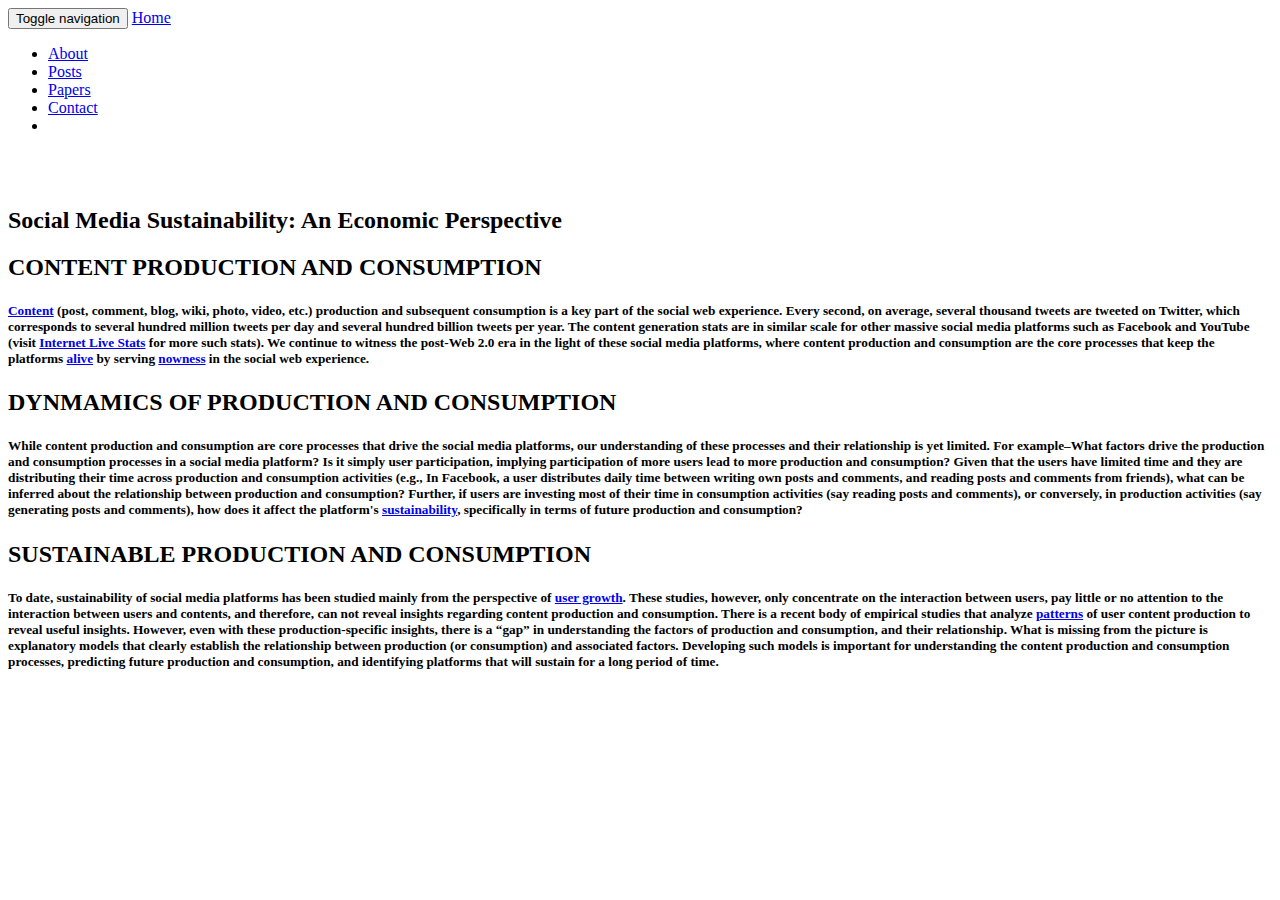
==== preamble/index.html @ 613954c4 "New preamble post" ====
<!DOCTYPE html>
<html lang="en">
<head>
	<meta charset="utf-8">
	<meta http-equiv="X-UA-Compatible" content="IE=edge">
	<meta name="viewport" content="width=device-width, initial-scale=1">
	<meta name="description" content="">
	<meta name="author" content="">
	<link rel="shortcut icon" href="ico/Info_Icon.ico">
	
	<link href="https://fonts.googleapis.com/css?family=Roboto+Condensed:400,300,700" rel="stylesheet" type="text/css">
	<link href="https://fonts.googleapis.com/css?family=Cabin+Condensed:400,500,700" rel="stylesheet" type="text/css">
	
	<title>Information Market</title>

	<!-- Bootstrap core CSS -->
	<link href="https://fonts.googleapis.com/css?family=Alegreya+Sans" rel="stylesheet">
	<link href="https://fonts.googleapis.com/css?family=Lato" rel="stylesheet" type="text/css">
	<link href="https://fonts.googleapis.com/css?family=Slabo+27px" rel="stylesheet" type="text/css">

	

	<!-- Custom styles for this template -->
    <link href="../css/bootstrap.css" rel="stylesheet">
	<link href="../css/hover-min.css" rel="stylesheet">
	<link href="www2018-page-style.css" rel="stylesheet">
	<link href="../css/offcanvas.css" rel="stylesheet">
	<link href="../css/ap.css" rel="stylesheet">
	
	<style>
	.carousel {
		background: #2f4350;
		width: 100%;
		margin-left: auto;
		margin-right: auto;
	}
	.carousel-inner > .item > img, .carousel-inner > .item > a > img {
		width: 60%;
		height: 400px;
		margin: auto;
	}
	</style>
</head>

<body>
    <script src="https://ajax.googleapis.com/ajax/libs/jquery/1.11.0/jquery.min.js"></script>
    <script src="../js/bootstrap.js"></script>
    
    <div class="navbar navbar-fixed-top navbar-inverse" role="navigation">
		<div class="container">
		
			<div class="navbar-header">			
				<!--  Creates a button that looks like ≡ on narrow browser screens -->
				<button type="button" class="navbar-toggle" data-toggle="collapse" data-target=".navbar-collapse">
					<span class="sr-only">Toggle navigation</span>
					<span class="icon-bar"></span>
					<span class="icon-bar"></span>
					<span class="icon-bar"></span>
				</button>				
				<a class="navbar-brand" href="../index.html#">Home</a>
			</div>
			
			<div class="collapse navbar-collapse">			
				<ul class="nav navbar-nav">
					<li><a href="../index.html#about">About</a></li>
                    <li><a href="../index.html#posts">Posts</a></li>
					<li><a href="../index.html#papers">Papers</a></li>
					<li><a href="../index.html#contact">Contact</a><li>
				</ul>				
			</div>
			
		</div>
	</div>
    
    <div class="container">
        
        <div class="row">
			<div class="col-md-12">
				<br><br>
			</div>
		</div>
        
        <div class="row">
            <div class="col-md-12">
                <h2>Social Media Sustainability: An Economic Perspective</h2>
                <div class="all-title text-center">
                    <h2>CONTENT PRODUCTION AND CONSUMPTION</h2>
                </div>           
                <div class="title-para">
                    <h5><a href="https://en.wikipedia.org/wiki/User-generated_content">Content</a> (post, comment, blog, wiki, photo, video, etc.) production and subsequent consumption is a key part of the social web experience. Every second, on average, several thousand tweets are tweeted on Twitter, which corresponds to several hundred million tweets per day and several hundred billion tweets per year. The content generation stats are in similar scale for other massive social media platforms such as Facebook and YouTube (visit <a href="https://www.internetlivestats.com">Internet Live Stats</a> for more such stats). We continue to witness the post-Web 2.0 era in the light of these social media platforms, where content production and consumption are the core processes that keep the platforms <a href="https://arxiv.org/pdf/1707.04477.pdf">alive</a> by serving <a href="https://www.microsoft.com/en-us/research/wp-content/uploads/2012/09/DurreeforAoIRFinal.pdf">nowness</a> in the social web experience.</h5>                   
                </div>
            </div>
        </div>
        
        <div class="row">
            <div class="col-md-12">
                <div class="all-title text-center">
                    <h2>DYNMAMICS OF PRODUCTION AND CONSUMPTION</h2>
                </div>
                <div class="title-para">
                    <h5>While content production and consumption are core processes that drive the social media platforms, our understanding of these processes and their relationship is yet limited. For example–What factors drive the production and consumption processes in a social media platform? Is it simply user participation, implying participation of more users lead to more production and consumption? Given that the users have limited time and they are distributing their time across production and consumption activities (e.g., In Facebook, a user distributes daily time between writing own posts and comments, and reading posts and comments from friends), what can be inferred about the relationship between production and consumption? Further, if users are investing most of their time in consumption activities (say reading posts and comments), or conversely, in production activities (say generating posts and comments), how does it affect the platform's <a href="https://pubsonline.informs.org/doi/pdf/10.1287/isre.12.4.346.9703">sustainability</a>, specifically in terms of future production and consumption?</h5>                   
                </div>
            </div>
        </div>
        
        <div class="row">
            <div class="col-md-12">
                <div class="all-title text-center">
                    <h2>SUSTAINABLE PRODUCTION AND CONSUMPTION</h2>
                </div>
                <div class="title-para">
                    <h5>To date, sustainability of social media platforms has been studied mainly from the perspective of <a href="https://arxiv.org/pdf/1307.1354.pdf">user growth</a>. These studies, however, only concentrate on the interaction between users, pay little or no attention to the interaction between users and contents, and therefore, can not reveal insights regarding content production and consumption. There is a recent body of empirical studies that analyze <a href="http://citeseerx.ist.psu.edu/viewdoc/download?doi=10.1.1.153.8605&rep=rep1&type=pdf">patterns</a> of user content production to reveal useful insights. However, even with these production-specific insights, there is a <q>gap</q> in understanding the factors of production and consumption, and their relationship. What is missing from the picture is explanatory models that clearly establish the relationship between production (or consumption) and associated factors. Developing such models is important for understanding the content production and consumption processes, predicting future production and consumption, and identifying platforms that will sustain for a long period of time.</h5>               
                </div>
            </div>
        </div>
        
        
    </div> <!-- container -->

    <!-- Bootstrap core JavaScript
    ================================================== -->
    <!-- Placed at the end of the document so the pages load faster -->
    <script src="https://ajax.googleapis.com/ajax/libs/jquery/1.11.0/jquery.min.js"></script>
    <script src="../../dist/js/bootstrap.min.js"></script>
    <script src="offcanvas.js"></script>
</body>
</html>
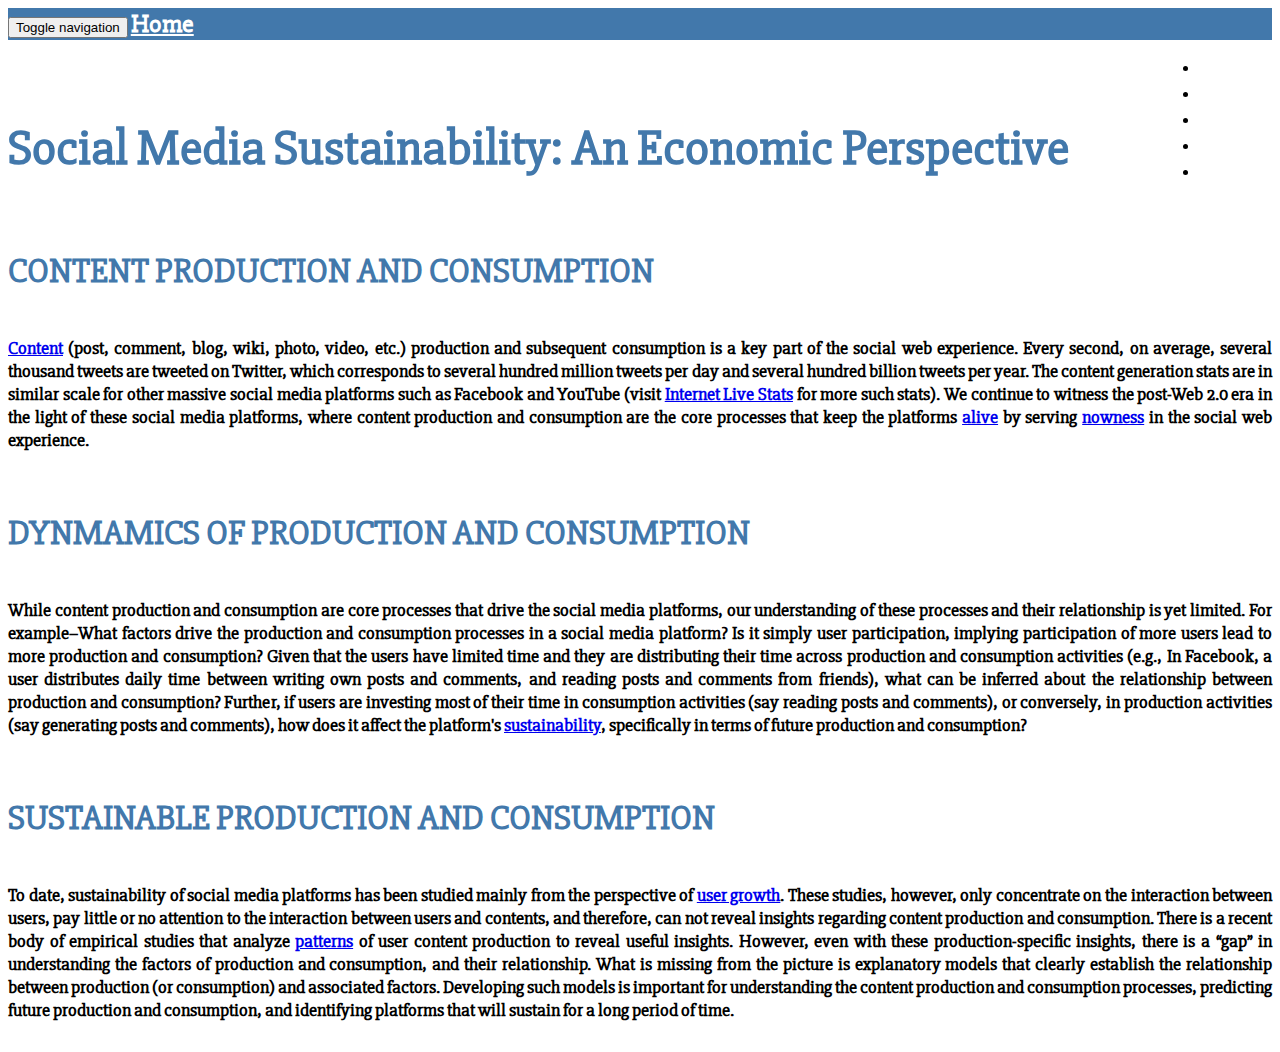
==== commit 29b33c4c: "New preamble post" ====
--- a/preamble/index.html
+++ b/preamble/index.html
@@ -23,7 +23,7 @@
 	<!-- Custom styles for this template -->
     <link href="../css/bootstrap.css" rel="stylesheet">
 	<link href="../css/hover-min.css" rel="stylesheet">
-	<link href="www2018-page-style.css" rel="stylesheet">
+	<link href="preamble-page-style.css" rel="stylesheet">
 	<link href="../css/offcanvas.css" rel="stylesheet">
 	<link href="../css/ap.css" rel="stylesheet">
 	
--- a/preamble/preamble-page-style.css
+++ b/preamble/preamble-page-style.css
@@ -0,0 +1,108 @@
+
+body{font-family: 'Slabo 27px', sans-serif;font-size:15px}
+body b{font-family: 'Slabo 27px', sans-serif;color:#2477C4;font-weight:400}
+
+
+
+
+.all-title.text-center > h2 {
+  color: #4278ab;
+  font-size: 35px;
+  font-weight: 700;
+  margin-bottom: 0px;
+  margin-top: 0px;
+  padding-bottom: 15px;
+  padding-top: 30px;
+  position: relative;
+  font-family: 'Slabo 27px', sans-serif;
+}
+
+.title-para h5 {
+ font-size: 18px;
+line-height: 23px;
+text-align: justify;
+
+}
+
+.all-des li {
+  margin-bottom: 15px;
+  font-size: 15px;
+  line-height: 20px;
+}
+
+.label-primary {
+  background-color: #4278ab;
+  font-size: 12px !important;
+  padding: 2px 5px !important;
+}
+
+.all-des a {
+  color: #4278ab;
+  font-size: 15px !important;
+}
+
+.all-des b {
+  color: #4278ab;
+font-family: "Slabo 27px",sans-serif;
+font-size: 15px;
+font-weight: 400;
+}
+
+.footer-des > h5 {
+  line-height: 27px;
+  text-align: center;
+}
+
+
+.footer-des a:hover {
+  color: #4278ab;
+}
+
+.collapse.navbar-collapse ul.nav.navbar-nav {
+  float: right;
+}
+
+.collapse.navbar-collapse ul.nav.navbar-nav li {
+  padding: 4px 14px;
+}
+.collapse.navbar-collapse ul.nav.navbar-nav li a {
+  color: #fff;
+}
+
+h2, .h2 {
+  color: #4278ab;
+  font-size: 50px;
+}
+
+
+
+
+
+
+.navbar.navbar-fixed-top.navbar-inverse {
+  background-color: #4278ab;
+}
+
+
+.navbar-header a.navbar-brand {
+  color: #fff;
+  font-size: 26px;
+  font-weight: 700;
+}
+
+
+@media (max-width: 800px) { 
+
+#myCarousel {
+        display:none !important;
+    }
+ 
+.collapse.navbar-collapse ul.nav.navbar-nav {
+  float: left;
+}  
+
+.navbar-brand {
+  opacity: 0;
+}
+ 
+}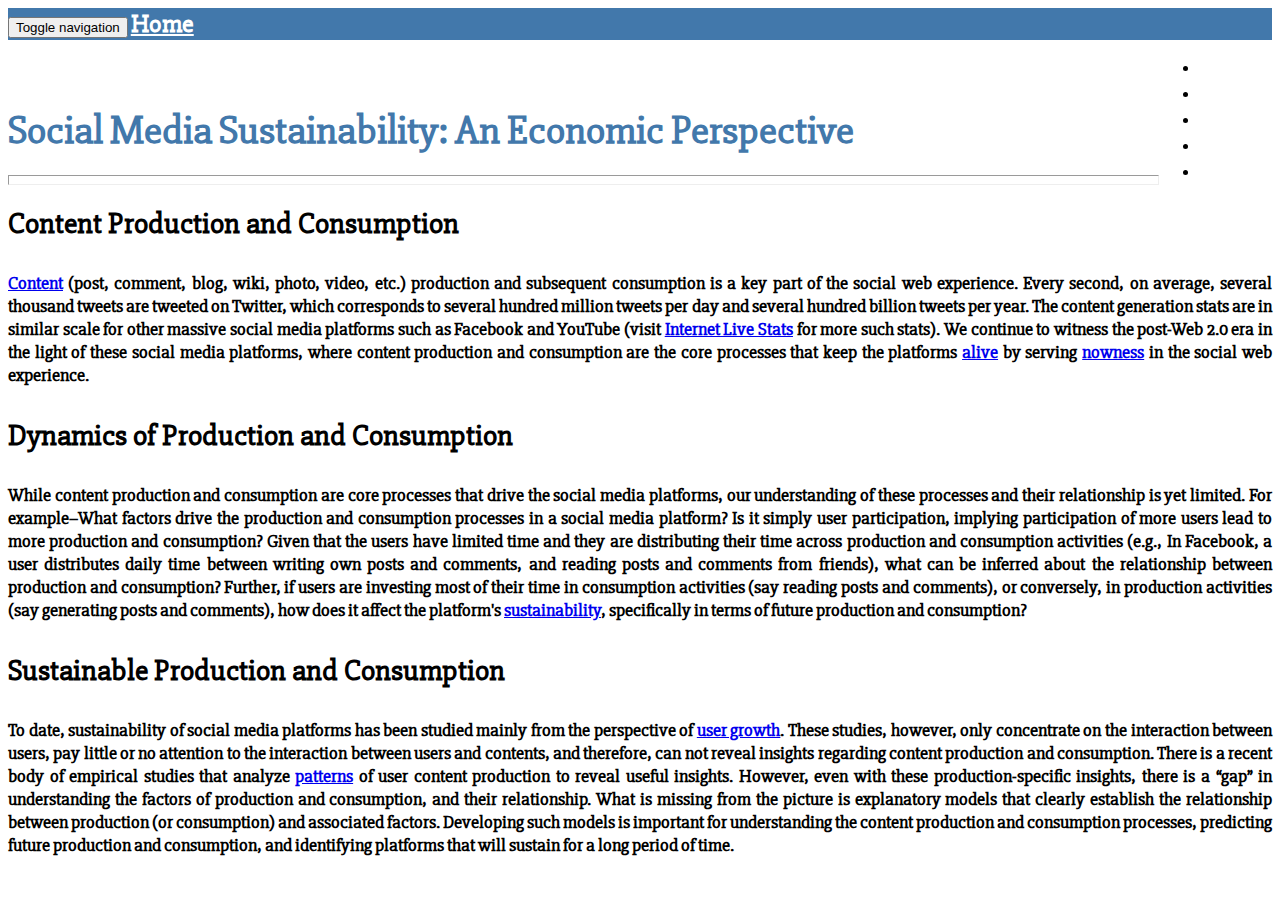
==== commit 1fbe01b8: "Minor" ====
--- a/preamble/index.html
+++ b/preamble/index.html
@@ -6,7 +6,7 @@
 	<meta name="viewport" content="width=device-width, initial-scale=1">
 	<meta name="description" content="">
 	<meta name="author" content="">
-	<link rel="shortcut icon" href="ico/Info_Icon.ico">
+	<link rel="shortcut icon" href="../ico/Info_Icon.ico">
 	
 	<link href="https://fonts.googleapis.com/css?family=Roboto+Condensed:400,300,700" rel="stylesheet" type="text/css">
 	<link href="https://fonts.googleapis.com/css?family=Cabin+Condensed:400,500,700" rel="stylesheet" type="text/css">
@@ -82,10 +82,10 @@
         
         <div class="row">
             <div class="col-md-12">
-                <h2>Social Media Sustainability: An Economic Perspective</h2>
                 <div class="all-title text-center">
-                    <h2>CONTENT PRODUCTION AND CONSUMPTION</h2>
-                </div>           
+					<h2>Social Media Sustainability: An Economic Perspective<hr size="10"></h2>
+				</div>
+                <h1>Content Production and Consumption</h1>        
                 <div class="title-para">
                     <h5><a href="https://en.wikipedia.org/wiki/User-generated_content">Content</a> (post, comment, blog, wiki, photo, video, etc.) production and subsequent consumption is a key part of the social web experience. Every second, on average, several thousand tweets are tweeted on Twitter, which corresponds to several hundred million tweets per day and several hundred billion tweets per year. The content generation stats are in similar scale for other massive social media platforms such as Facebook and YouTube (visit <a href="https://www.internetlivestats.com">Internet Live Stats</a> for more such stats). We continue to witness the post-Web 2.0 era in the light of these social media platforms, where content production and consumption are the core processes that keep the platforms <a href="https://arxiv.org/pdf/1707.04477.pdf">alive</a> by serving <a href="https://www.microsoft.com/en-us/research/wp-content/uploads/2012/09/DurreeforAoIRFinal.pdf">nowness</a> in the social web experience.</h5>                   
                 </div>
@@ -94,20 +94,16 @@
         
         <div class="row">
             <div class="col-md-12">
-                <div class="all-title text-center">
-                    <h2>DYNMAMICS OF PRODUCTION AND CONSUMPTION</h2>
-                </div>
+                <h1>Dynamics of Production and Consumption</h1>
                 <div class="title-para">
-                    <h5>While content production and consumption are core processes that drive the social media platforms, our understanding of these processes and their relationship is yet limited. For example–What factors drive the production and consumption processes in a social media platform? Is it simply user participation, implying participation of more users lead to more production and consumption? Given that the users have limited time and they are distributing their time across production and consumption activities (e.g., In Facebook, a user distributes daily time between writing own posts and comments, and reading posts and comments from friends), what can be inferred about the relationship between production and consumption? Further, if users are investing most of their time in consumption activities (say reading posts and comments), or conversely, in production activities (say generating posts and comments), how does it affect the platform's <a href="https://pubsonline.informs.org/doi/pdf/10.1287/isre.12.4.346.9703">sustainability</a>, specifically in terms of future production and consumption?</h5>                   
+                    <h5>While content production and consumption are core processes that drive the social media platforms, our understanding of these processes and their relationship is yet limited. For example–What factors drive the production and consumption processes in a social media platform? Is it simply user participation, implying participation of more users lead to more production and consumption? Given that the users have limited time and they are distributing their time across production and consumption activities (e.g., In Facebook, a user distributes daily time between writing own posts and comments, and reading posts and comments from friends), what can be inferred about the relationship between production and consumption? Further, if users are investing most of their time in consumption activities (say reading posts and comments), or conversely, in production activities (say generating posts and comments), how does it affect the platform's <a href="https://pubsonline.informs.org/doi/pdf/10.1287/isre.12.4.346.9703">sustainability</a>, specifically in terms of future production and consumption?</h5>      
                 </div>
             </div>
         </div>
         
         <div class="row">
             <div class="col-md-12">
-                <div class="all-title text-center">
-                    <h2>SUSTAINABLE PRODUCTION AND CONSUMPTION</h2>
-                </div>
+                <h1>Sustainable Production and Consumption</h1>
                 <div class="title-para">
                     <h5>To date, sustainability of social media platforms has been studied mainly from the perspective of <a href="https://arxiv.org/pdf/1307.1354.pdf">user growth</a>. These studies, however, only concentrate on the interaction between users, pay little or no attention to the interaction between users and contents, and therefore, can not reveal insights regarding content production and consumption. There is a recent body of empirical studies that analyze <a href="http://citeseerx.ist.psu.edu/viewdoc/download?doi=10.1.1.153.8605&rep=rep1&type=pdf">patterns</a> of user content production to reveal useful insights. However, even with these production-specific insights, there is a <q>gap</q> in understanding the factors of production and consumption, and their relationship. What is missing from the picture is explanatory models that clearly establish the relationship between production (or consumption) and associated factors. Developing such models is important for understanding the content production and consumption processes, predicting future production and consumption, and identifying platforms that will sustain for a long period of time.</h5>               
                 </div>
--- a/preamble/preamble-page-style.css
+++ b/preamble/preamble-page-style.css
@@ -7,11 +7,11 @@
 
 .all-title.text-center > h2 {
   color: #4278ab;
-  font-size: 35px;
+  font-size: 40px;
   font-weight: 700;
   margin-bottom: 0px;
   margin-top: 0px;
-  padding-bottom: 15px;
+  padding-bottom: 0px;
   padding-top: 30px;
   position: relative;
   font-family: 'Slabo 27px', sans-serif;
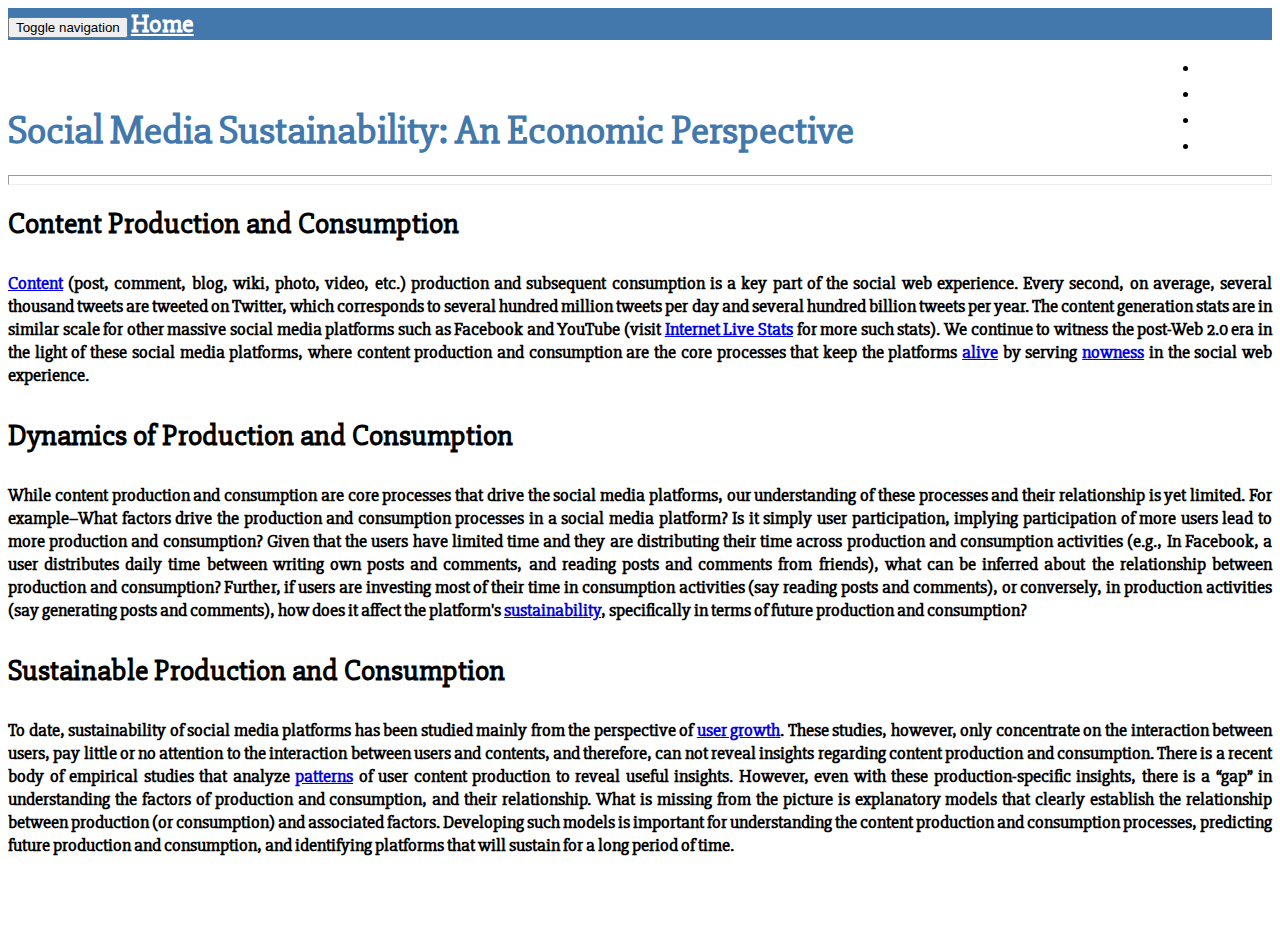
==== commit 80b1a788: "Minor" ====
--- a/preamble/index.html
+++ b/preamble/index.html
@@ -62,7 +62,6 @@
 			
 			<div class="collapse navbar-collapse">			
 				<ul class="nav navbar-nav">
-					<li><a href="../index.html#about">About</a></li>
                     <li><a href="../index.html#posts">Posts</a></li>
 					<li><a href="../index.html#papers">Papers</a></li>
 					<li><a href="../index.html#contact">Contact</a><li>
@@ -105,7 +104,8 @@
             <div class="col-md-12">
                 <h1>Sustainable Production and Consumption</h1>
                 <div class="title-para">
-                    <h5>To date, sustainability of social media platforms has been studied mainly from the perspective of <a href="https://arxiv.org/pdf/1307.1354.pdf">user growth</a>. These studies, however, only concentrate on the interaction between users, pay little or no attention to the interaction between users and contents, and therefore, can not reveal insights regarding content production and consumption. There is a recent body of empirical studies that analyze <a href="http://citeseerx.ist.psu.edu/viewdoc/download?doi=10.1.1.153.8605&rep=rep1&type=pdf">patterns</a> of user content production to reveal useful insights. However, even with these production-specific insights, there is a <q>gap</q> in understanding the factors of production and consumption, and their relationship. What is missing from the picture is explanatory models that clearly establish the relationship between production (or consumption) and associated factors. Developing such models is important for understanding the content production and consumption processes, predicting future production and consumption, and identifying platforms that will sustain for a long period of time.</h5>               
+                    <h5>To date, sustainability of social media platforms has been studied mainly from the perspective of <a href="https://arxiv.org/pdf/1307.1354.pdf">user growth</a>. These studies, however, only concentrate on the interaction between users, pay little or no attention to the interaction between users and contents, and therefore, can not reveal insights regarding content production and consumption. There is a recent body of empirical studies that analyze <a href="http://citeseerx.ist.psu.edu/viewdoc/download?doi=10.1.1.153.8605&rep=rep1&type=pdf">patterns</a> of user content production to reveal useful insights. However, even with these production-specific insights, there is a <q>gap</q> in understanding the factors of production and consumption, and their relationship. What is missing from the picture is explanatory models that clearly establish the relationship between production (or consumption) and associated factors. Developing such models is important for understanding the content production and consumption processes, predicting future production and consumption, and identifying platforms that will sustain for a long period of time.</h5>    
+                    <br><br>
                 </div>
             </div>
         </div>
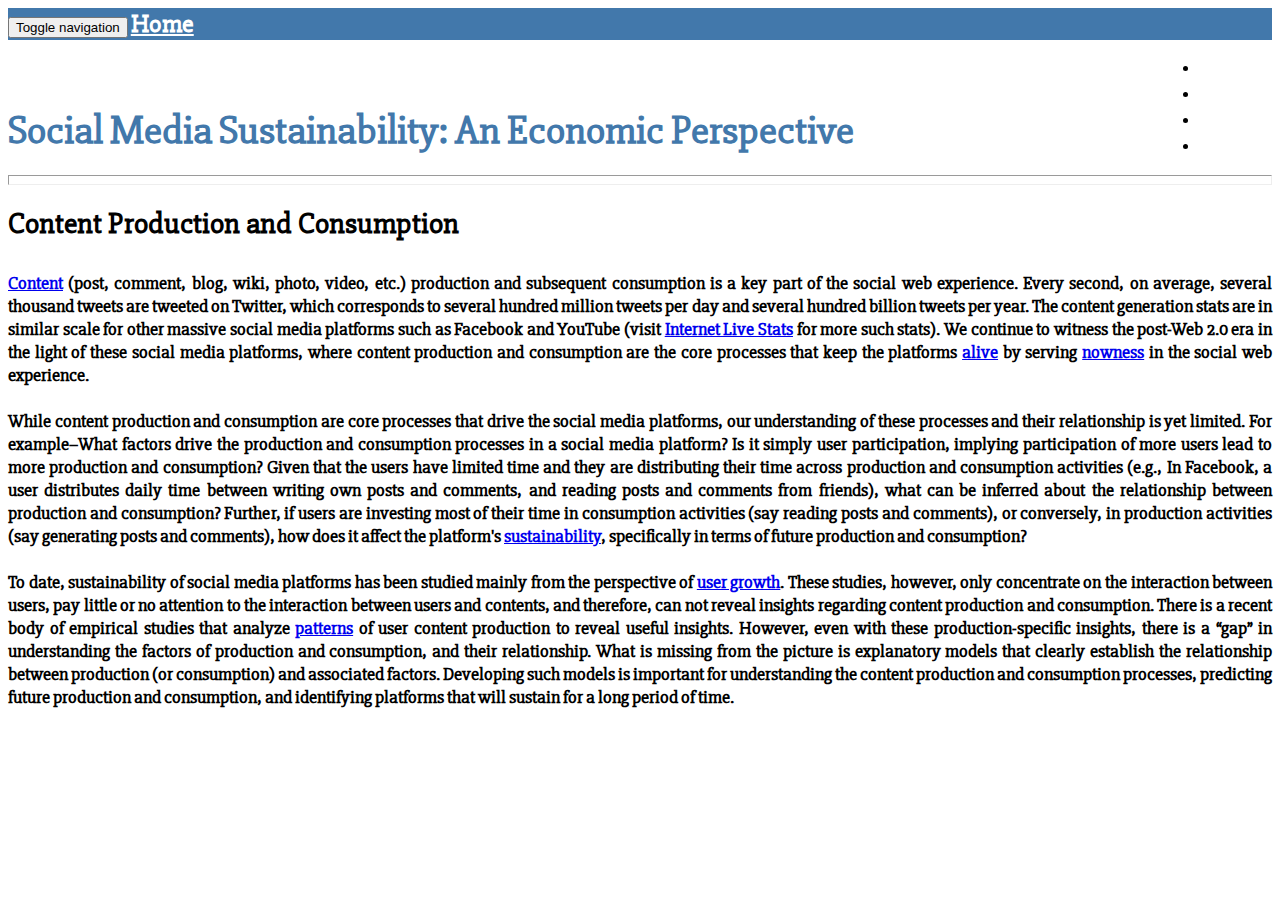
==== commit 63ff056b: "Fixing Preamble" ====
--- a/preamble/index.html
+++ b/preamble/index.html
@@ -86,25 +86,9 @@
 				</div>
                 <h1>Content Production and Consumption</h1>        
                 <div class="title-para">
-                    <h5><a href="https://en.wikipedia.org/wiki/User-generated_content">Content</a> (post, comment, blog, wiki, photo, video, etc.) production and subsequent consumption is a key part of the social web experience. Every second, on average, several thousand tweets are tweeted on Twitter, which corresponds to several hundred million tweets per day and several hundred billion tweets per year. The content generation stats are in similar scale for other massive social media platforms such as Facebook and YouTube (visit <a href="https://www.internetlivestats.com">Internet Live Stats</a> for more such stats). We continue to witness the post-Web 2.0 era in the light of these social media platforms, where content production and consumption are the core processes that keep the platforms <a href="https://arxiv.org/pdf/1707.04477.pdf">alive</a> by serving <a href="https://www.microsoft.com/en-us/research/wp-content/uploads/2012/09/DurreeforAoIRFinal.pdf">nowness</a> in the social web experience.</h5>                   
-                </div>
-            </div>
-        </div>
-        
-        <div class="row">
-            <div class="col-md-12">
-                <h1>Dynamics of Production and Consumption</h1>
-                <div class="title-para">
-                    <h5>While content production and consumption are core processes that drive the social media platforms, our understanding of these processes and their relationship is yet limited. For example–What factors drive the production and consumption processes in a social media platform? Is it simply user participation, implying participation of more users lead to more production and consumption? Given that the users have limited time and they are distributing their time across production and consumption activities (e.g., In Facebook, a user distributes daily time between writing own posts and comments, and reading posts and comments from friends), what can be inferred about the relationship between production and consumption? Further, if users are investing most of their time in consumption activities (say reading posts and comments), or conversely, in production activities (say generating posts and comments), how does it affect the platform's <a href="https://pubsonline.informs.org/doi/pdf/10.1287/isre.12.4.346.9703">sustainability</a>, specifically in terms of future production and consumption?</h5>      
-                </div>
-            </div>
-        </div>
-        
-        <div class="row">
-            <div class="col-md-12">
-                <h1>Sustainable Production and Consumption</h1>
-                <div class="title-para">
-                    <h5>To date, sustainability of social media platforms has been studied mainly from the perspective of <a href="https://arxiv.org/pdf/1307.1354.pdf">user growth</a>. These studies, however, only concentrate on the interaction between users, pay little or no attention to the interaction between users and contents, and therefore, can not reveal insights regarding content production and consumption. There is a recent body of empirical studies that analyze <a href="http://citeseerx.ist.psu.edu/viewdoc/download?doi=10.1.1.153.8605&rep=rep1&type=pdf">patterns</a> of user content production to reveal useful insights. However, even with these production-specific insights, there is a <q>gap</q> in understanding the factors of production and consumption, and their relationship. What is missing from the picture is explanatory models that clearly establish the relationship between production (or consumption) and associated factors. Developing such models is important for understanding the content production and consumption processes, predicting future production and consumption, and identifying platforms that will sustain for a long period of time.</h5>    
+                    <h5><a href="https://en.wikipedia.org/wiki/User-generated_content">Content</a> (post, comment, blog, wiki, photo, video, etc.) production and subsequent consumption is a key part of the social web experience. Every second, on average, several thousand tweets are tweeted on Twitter, which corresponds to several hundred million tweets per day and several hundred billion tweets per year. The content generation stats are in similar scale for other massive social media platforms such as Facebook and YouTube (visit <a href="https://www.internetlivestats.com">Internet Live Stats</a> for more such stats). We continue to witness the post-Web 2.0 era in the light of these social media platforms, where content production and consumption are the core processes that keep the platforms <a href="https://arxiv.org/pdf/1707.04477.pdf">alive</a> by serving <a href="https://www.microsoft.com/en-us/research/wp-content/uploads/2012/09/DurreeforAoIRFinal.pdf">nowness</a> in the social web experience.<br><br>
+                    While content production and consumption are core processes that drive the social media platforms, our understanding of these processes and their relationship is yet limited. For example–What factors drive the production and consumption processes in a social media platform? Is it simply user participation, implying participation of more users lead to more production and consumption? Given that the users have limited time and they are distributing their time across production and consumption activities (e.g., In Facebook, a user distributes daily time between writing own posts and comments, and reading posts and comments from friends), what can be inferred about the relationship between production and consumption? Further, if users are investing most of their time in consumption activities (say reading posts and comments), or conversely, in production activities (say generating posts and comments), how does it affect the platform's <a href="https://pubsonline.informs.org/doi/pdf/10.1287/isre.12.4.346.9703">sustainability</a>, specifically in terms of future production and consumption?<br><br>
+                    To date, sustainability of social media platforms has been studied mainly from the perspective of <a href="https://arxiv.org/pdf/1307.1354.pdf">user growth</a>. These studies, however, only concentrate on the interaction between users, pay little or no attention to the interaction between users and contents, and therefore, can not reveal insights regarding content production and consumption. There is a recent body of empirical studies that analyze <a href="http://citeseerx.ist.psu.edu/viewdoc/download?doi=10.1.1.153.8605&rep=rep1&type=pdf">patterns</a> of user content production to reveal useful insights. However, even with these production-specific insights, there is a <q>gap</q> in understanding the factors of production and consumption, and their relationship. What is missing from the picture is explanatory models that clearly establish the relationship between production (or consumption) and associated factors. Developing such models is important for understanding the content production and consumption processes, predicting future production and consumption, and identifying platforms that will sustain for a long period of time.</h5>    
                     <br><br>
                 </div>
             </div>
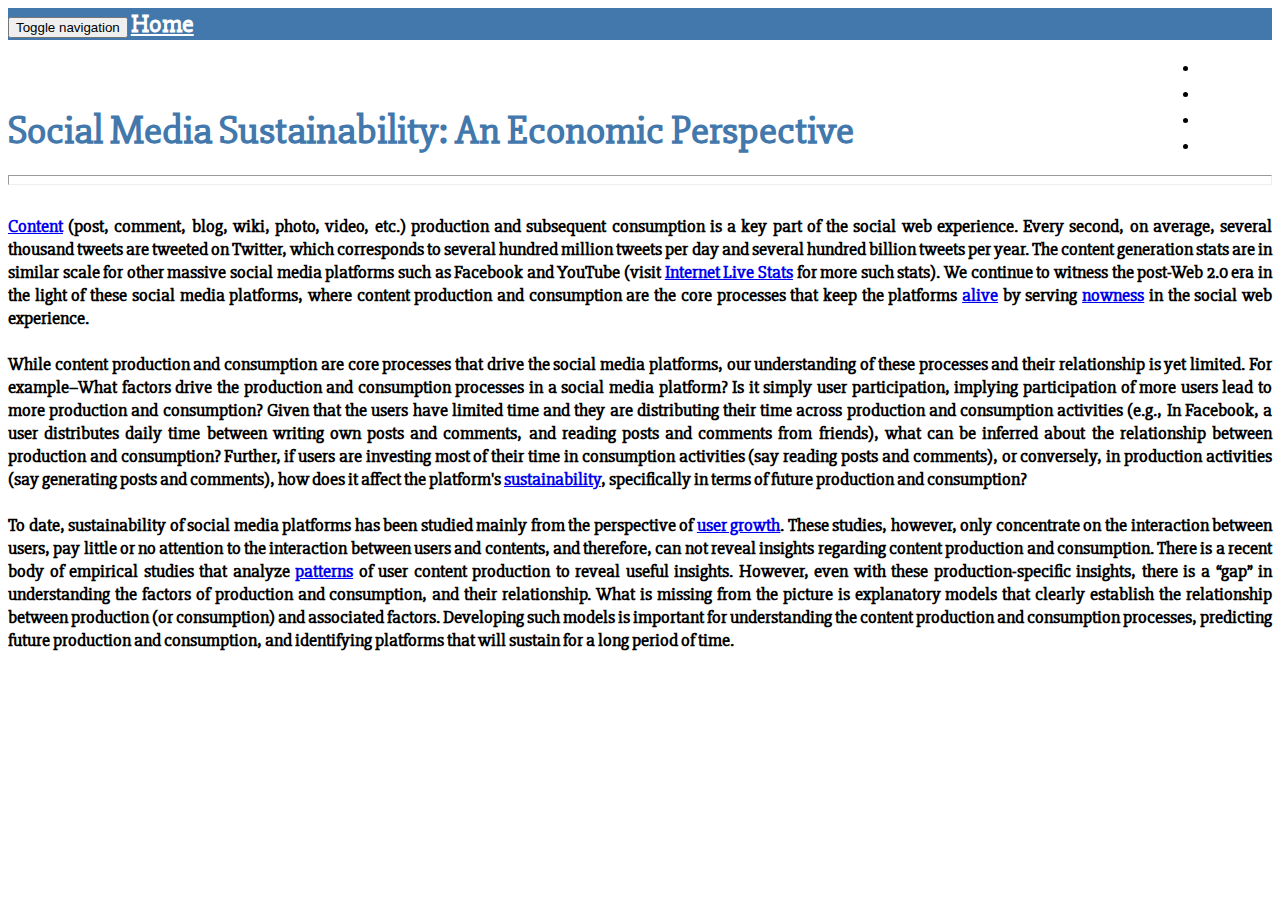
==== commit ee339737: "Fixing Preamble" ====
--- a/preamble/index.html
+++ b/preamble/index.html
@@ -83,8 +83,7 @@
             <div class="col-md-12">
                 <div class="all-title text-center">
 					<h2>Social Media Sustainability: An Economic Perspective<hr size="10"></h2>
-				</div>
-                <h1>Content Production and Consumption</h1>        
+				</div>      
                 <div class="title-para">
                     <h5><a href="https://en.wikipedia.org/wiki/User-generated_content">Content</a> (post, comment, blog, wiki, photo, video, etc.) production and subsequent consumption is a key part of the social web experience. Every second, on average, several thousand tweets are tweeted on Twitter, which corresponds to several hundred million tweets per day and several hundred billion tweets per year. The content generation stats are in similar scale for other massive social media platforms such as Facebook and YouTube (visit <a href="https://www.internetlivestats.com">Internet Live Stats</a> for more such stats). We continue to witness the post-Web 2.0 era in the light of these social media platforms, where content production and consumption are the core processes that keep the platforms <a href="https://arxiv.org/pdf/1707.04477.pdf">alive</a> by serving <a href="https://www.microsoft.com/en-us/research/wp-content/uploads/2012/09/DurreeforAoIRFinal.pdf">nowness</a> in the social web experience.<br><br>
                     While content production and consumption are core processes that drive the social media platforms, our understanding of these processes and their relationship is yet limited. For example–What factors drive the production and consumption processes in a social media platform? Is it simply user participation, implying participation of more users lead to more production and consumption? Given that the users have limited time and they are distributing their time across production and consumption activities (e.g., In Facebook, a user distributes daily time between writing own posts and comments, and reading posts and comments from friends), what can be inferred about the relationship between production and consumption? Further, if users are investing most of their time in consumption activities (say reading posts and comments), or conversely, in production activities (say generating posts and comments), how does it affect the platform's <a href="https://pubsonline.informs.org/doi/pdf/10.1287/isre.12.4.346.9703">sustainability</a>, specifically in terms of future production and consumption?<br><br>
